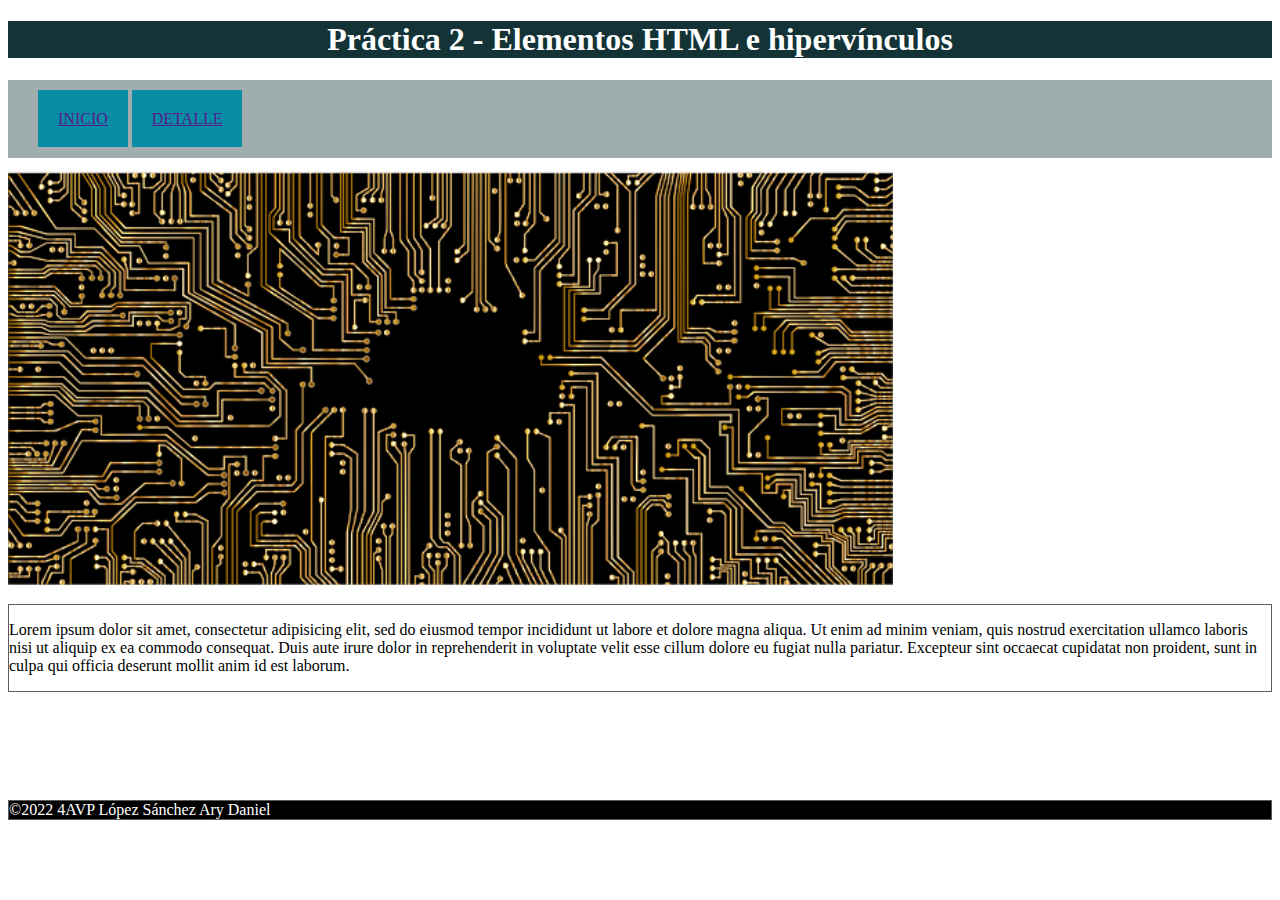
==== practica2/practica2.html @ bf6fa28c "Add files via upload" ====
<!DOCTYPE html>
<html lang="en">
<head>
    <meta charset="UTF-8">
    <meta  name="viewport" content="width=device-width, initial-scale=1.0">
    <title>Practica2</title>

    <style>
        .header{
            background-color: #133337;
            color: white;
            text-align: center;
        }
        .menu{
            background-color: #a0adaf;
            padding: 30px;
        }
        .link{
            background-color: #088da5;
            padding: 20px;
        }
        .link:hover{
            background-color: red;
        }
        .contenido{
            border: 1px solid #5b5b5b;
        }
        .footer{
            background-color: black;
            color: white;
            border: 1px solid #5b5b5b;
        }
    </style>
</head>
<body> 
    
    <div class="header">
        <h1>Práctica 2 - Elementos HTML e hipervínculos</h1>
    </div>

    <div class="menu">
        <a class="link" href="">INICIO</a>
        <a class="link" href="">DETALLE</a>
    </div>

    <img src="circuit.png" alt=""   width="70%"  height="70%"  title="Exposición de un T-Rex en el museo de la Universidad de Manchester.">

    <div class="contenido">
        <p>
            Lorem ipsum dolor sit amet, consectetur adipisicing elit, sed do eiusmod
            tempor incididunt ut labore et dolore magna aliqua. Ut enim ad minim veniam,
            quis nostrud exercitation ullamco laboris nisi ut aliquip ex ea commodo
            consequat. Duis aute irure dolor in reprehenderit in voluptate velit esse
            cillum dolore eu fugiat nulla pariatur. Excepteur sint occaecat cupidatat non
            proident, sunt in culpa qui officia deserunt mollit anim id est laborum.
        </p>
    </div>

    <br><br><br><br><br><br>

    <div class="footer">
        ©2022 4AVP López Sánchez Ary Daniel 
    </div>
</body>
</html>
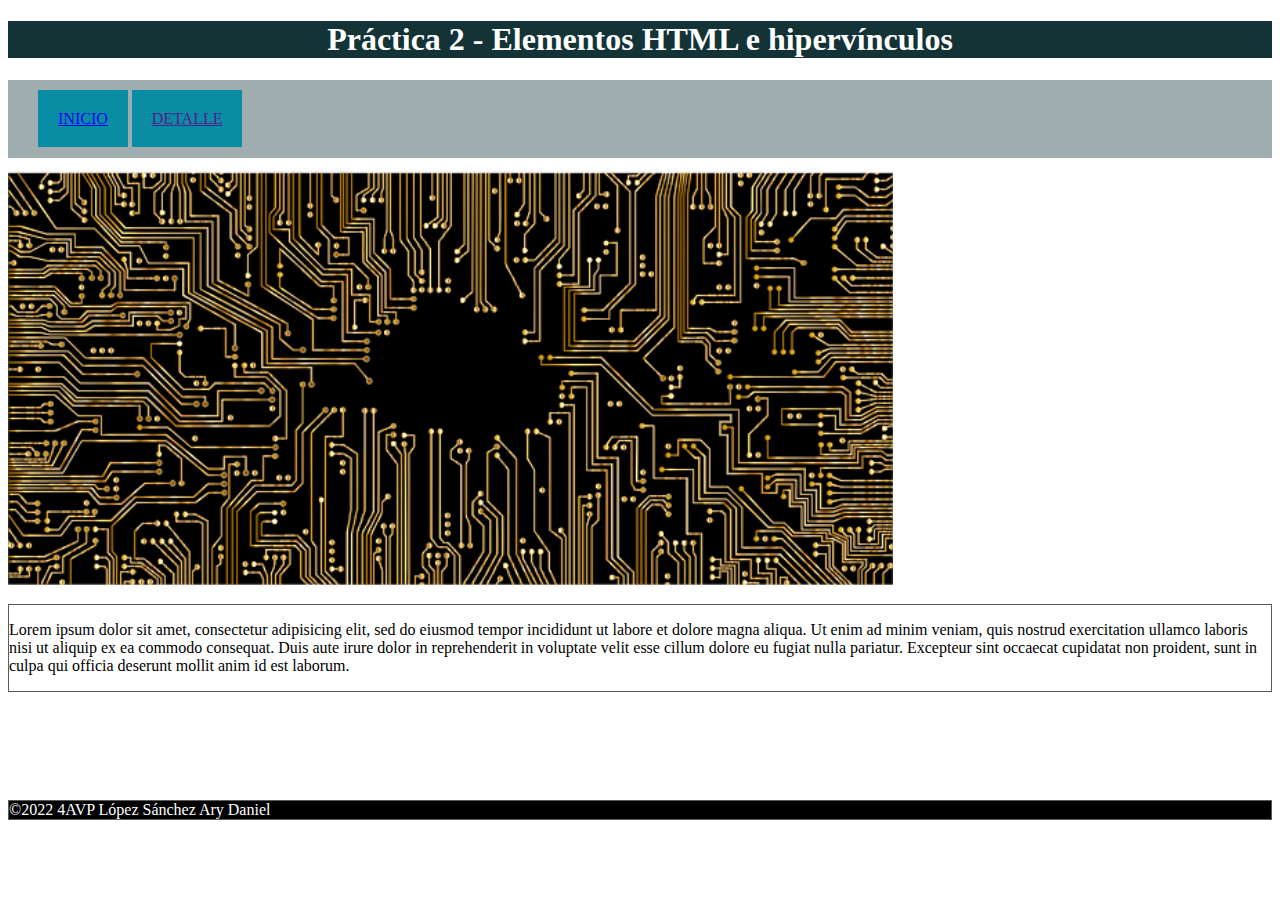
==== commit d7ec4591: "Add files via upload" ====
--- a/practica2/practica2.html
+++ b/practica2/practica2.html
@@ -2,7 +2,7 @@
 <html lang="en">
 <head>
     <meta charset="UTF-8">
-    <meta  name="viewport" content="width=device-width, initial-scale=1.0">
+    <meta name="viewport" content="width=device-width,initial-scale=1.0">
     <title>Practica2</title>
 
     <style>
@@ -39,7 +39,7 @@
     </div>
 
     <div class="menu">
-        <a class="link" href="">INICIO</a>
+        <a class="link" href="construccion.html">INICIO</a>
         <a class="link" href="">DETALLE</a>
     </div>
 
